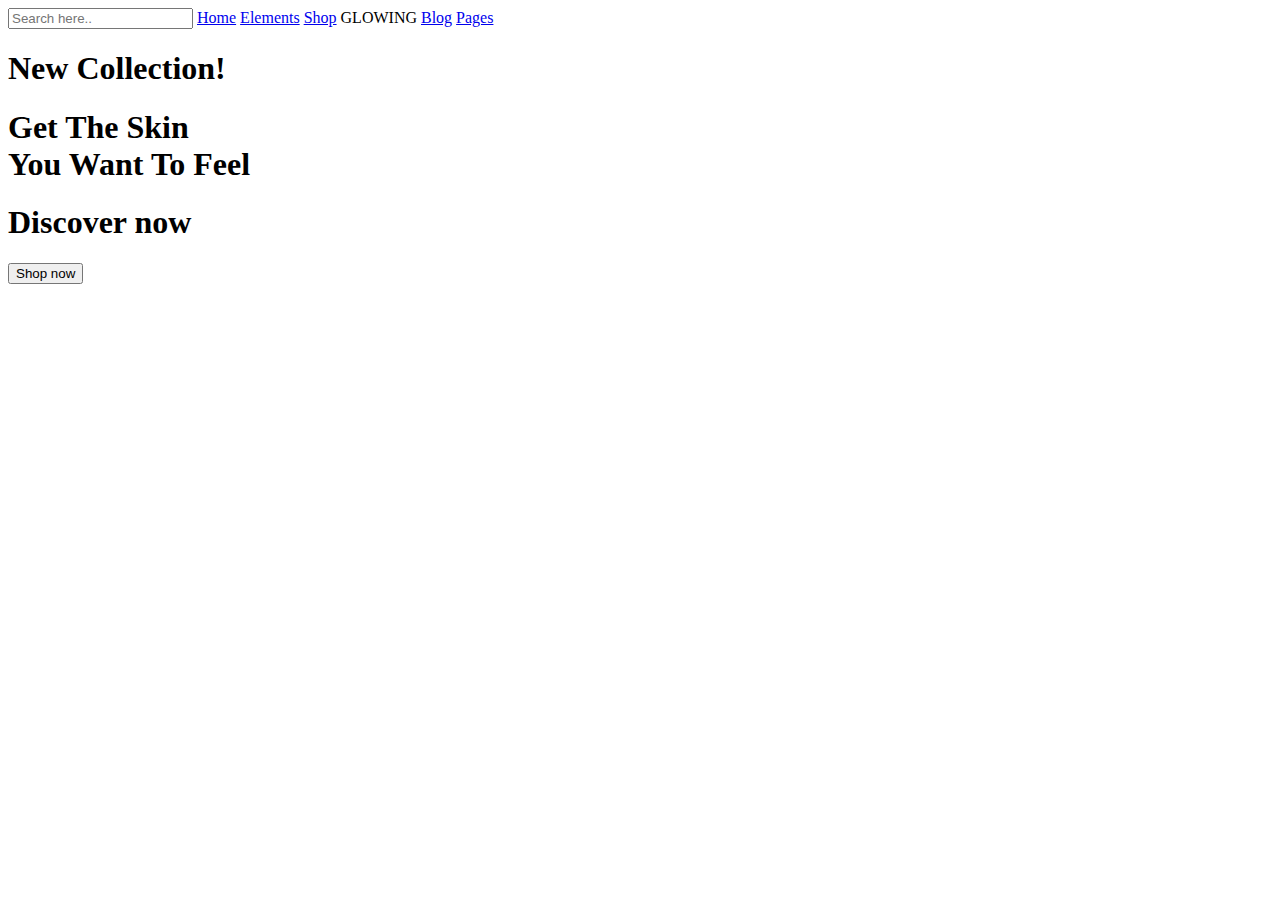
==== WEBSITE01/W01.HTML @ 3e217650 "basic structure" ====
<!DOCTYPE html>
<html lang="en">

<head>
  <meta charset="UTF-8">
  <meta http-equiv="X-UA-Compatible" content="IE=edge">
  <meta name="viewport" content="width=device-width, initial-scale=1.0">
  <title>KKS</title>
  <link rel="stylesheet" type="text/css" href="W01.css">
</head>

<body>

  <header>
    <nav class="topnav">
      <input type="text" placeholder="Search here..">
      <a href="a">Home</a>
      <a href="a">Elements</a>
      <a href="a">Shop</a>
      <a>GLOWING</a>
      <a href="a">Blog</a>
      <a href="a">Pages</a>
    </nav>
  </header>

  <div>
    <h1 class="subHeading1">New Collection!</h1>
  </div>

  <div>
    <h1 class="mainHeading">Get The Skin <br>You Want To Feel</h1>
  </div>

  <div>
    <h1 class="subHeading2">Discover now</h1>
  </div>

  <div>
    <button>Shop now</button>
  </div>

</body>

</html>
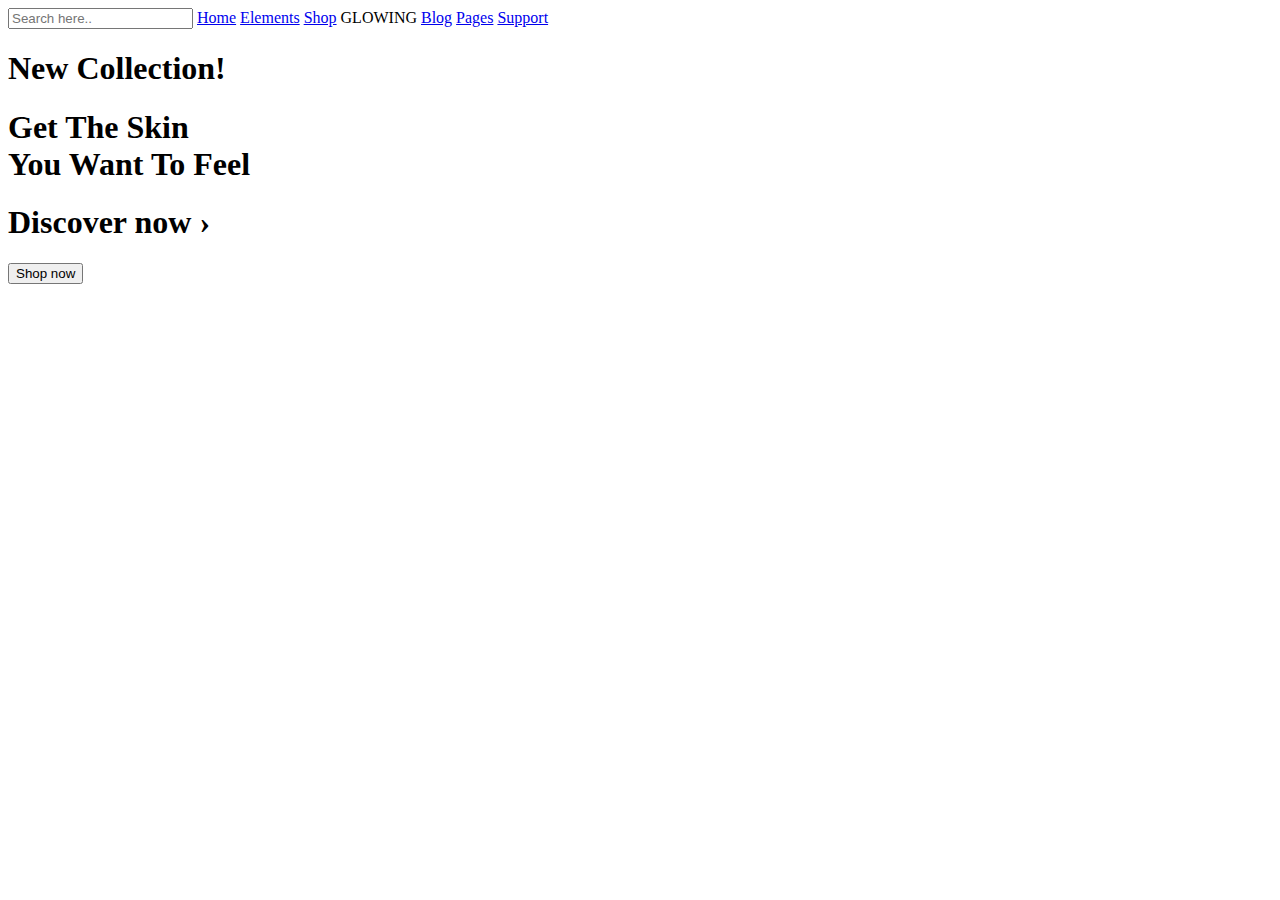
==== commit c030ba2d: "final" ====
--- a/WEBSITE01/W01.HTML
+++ b/WEBSITE01/W01.HTML
@@ -5,7 +5,7 @@
   <meta charset="UTF-8">
   <meta http-equiv="X-UA-Compatible" content="IE=edge">
   <meta name="viewport" content="width=device-width, initial-scale=1.0">
-  <title>KKS</title>
+  <title>WEBSITE 01</title>
   <link rel="stylesheet" type="text/css" href="W01.css">
 </head>
 
@@ -13,15 +13,18 @@
 
   <header>
     <nav class="topnav">
-      <input type="text" placeholder="Search here..">
-      <a href="a">Home</a>
-      <a href="a">Elements</a>
-      <a href="a">Shop</a>
-      <a>GLOWING</a>
-      <a href="a">Blog</a>
-      <a href="a">Pages</a>
+            <input class="search" type="text" placeholder="Search here..">
+            <a class="btn-an" href="a1">Home</a>
+            <a class="btn-an" href="a">Elements</a>
+            <a class="btn-an" href="a">Shop</a>
+            <a class="logo">GLOWING</a>
+            <a class="btn-an" href="a">Blog</a>
+            <a class="btn-an" href="a">Pages</a>
+            <a class="btn-an" href="a">Support</a>
     </nav>
   </header>
+
+    <div class="bg"></div>
 
   <div>
     <h1 class="subHeading1">New Collection!</h1>
@@ -32,7 +35,7 @@
   </div>
 
   <div>
-    <h1 class="subHeading2">Discover now</h1>
+    <h1 class="subHeading2">Discover now &#8250</h1>
   </div>
 
   <div>
@@ -41,4 +44,4 @@
 
 </body>
 
-</html>+</html>
